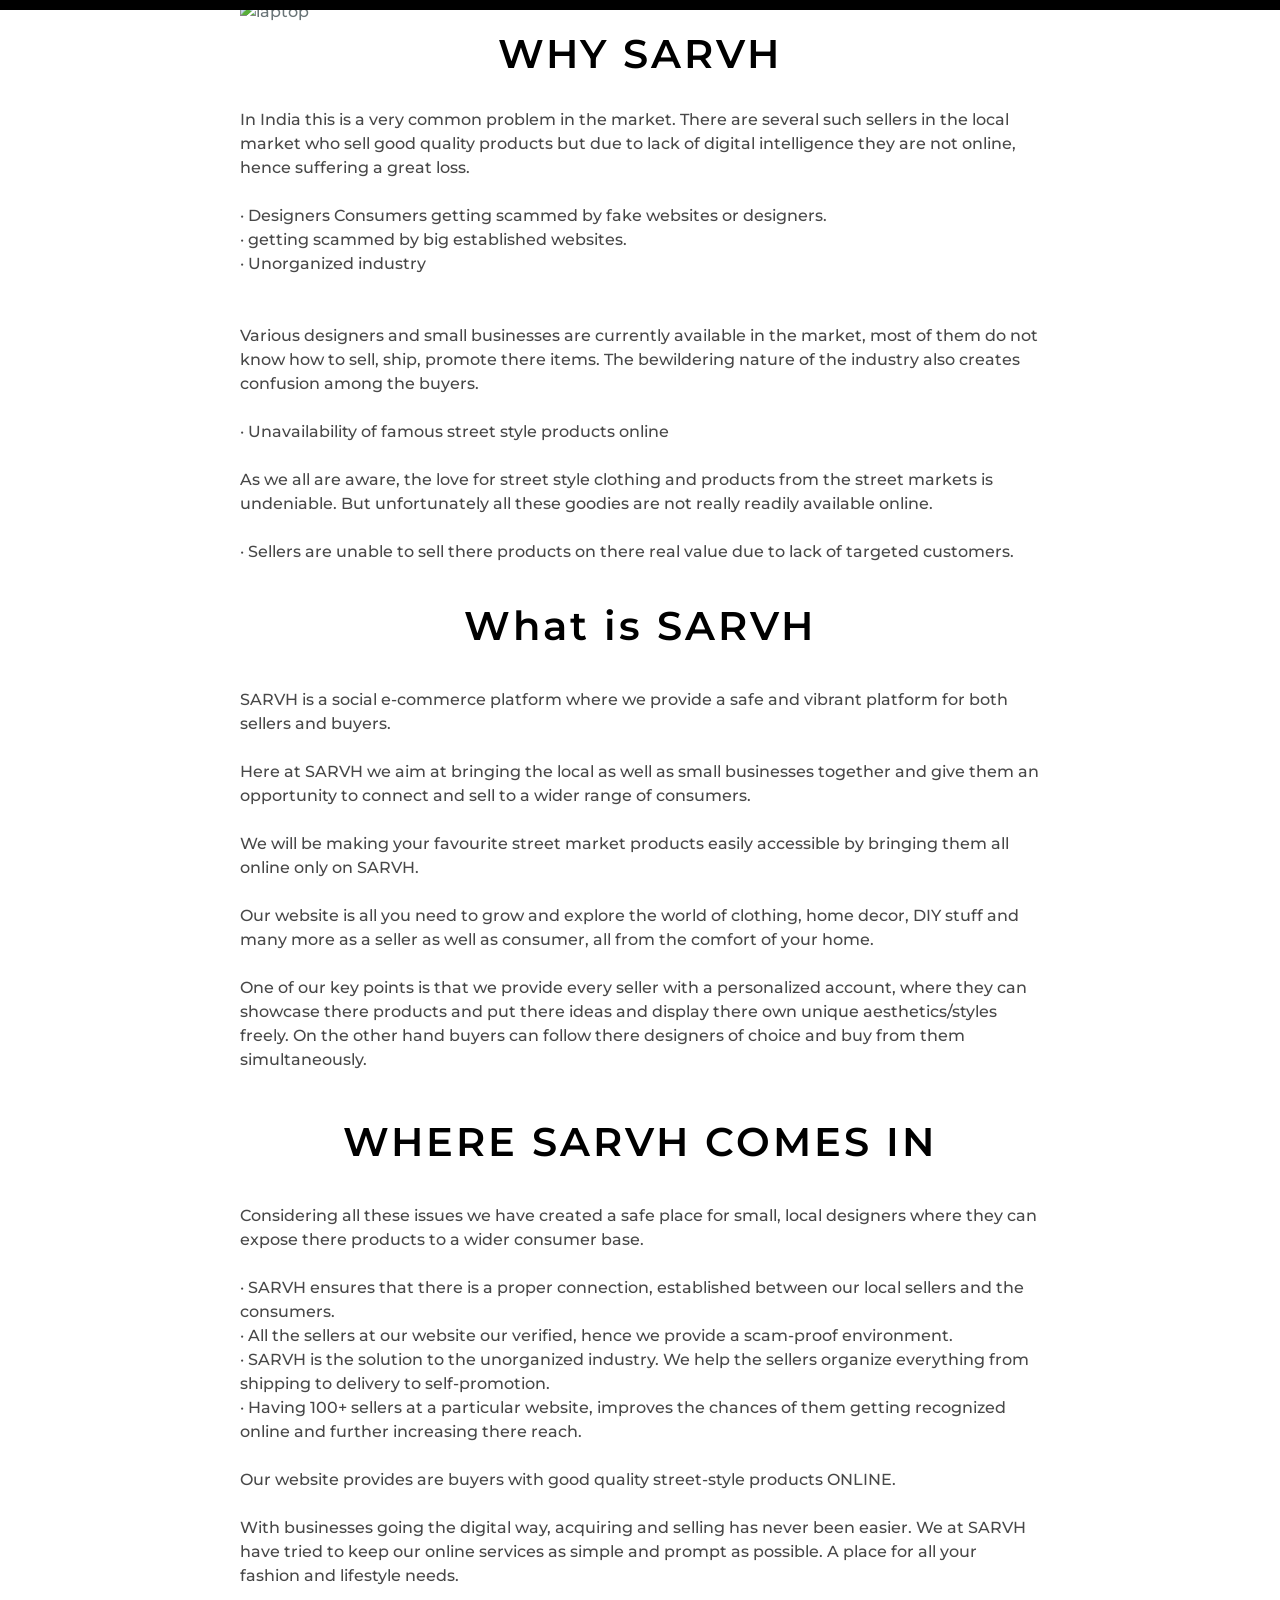
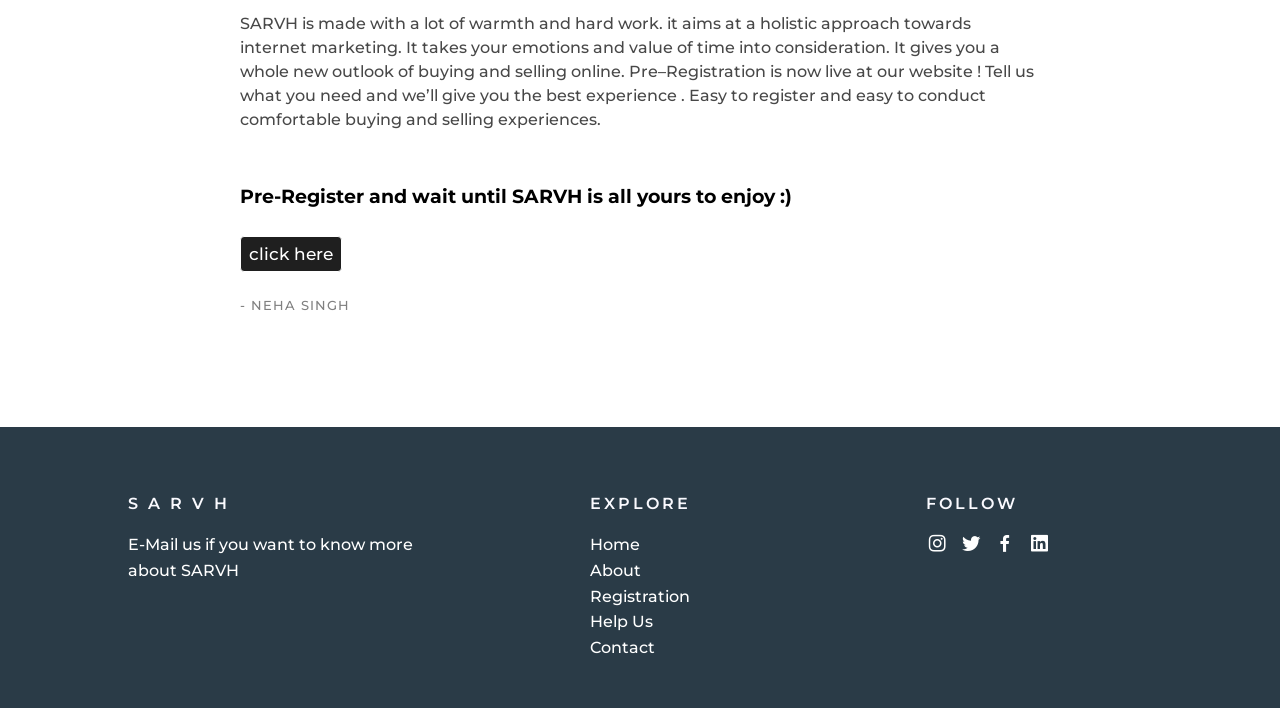
==== sarvh.html @ 57cfd2c7 "first commit" ====
<html lang="en">
  <head>
    <meta charset="UTF-8" />

    <meta name="description" content="" />

    <meta name="”robots”" content="index, follow" />
    <meta http-equiv="X-UA-Compatible" content="IE=edge" />
    <meta name="viewport" content="width=device-width, initial-scale=1.0" />

    <link rel="icon" href="/assets/img/icon.ico" />
    <title>Blog : SARVH Social E-Commerce</title>

    <link rel="stylesheet" href="/assets/css/blog.css" />
    <link rel="stylesheet" href="/assets/css/styles.css" />
    <link
      href="https://cdn.jsdelivr.net/npm/boxicons@2.0.5/css/boxicons.min.css"
      rel="stylesheet"
    />
  </head>
  <body>
    <div class="progress">
      <div class="progress_highlight" id="js-highlight"></div>
    </div>

    <div class="container" id="js-container">
      <div class="laptop_div">
        <img
          src="https://res.cloudinary.com/ayshubham/image/upload/v1626339178/sergey-zolkin-_UeY8aTI6d0-unsplash_l3sgvu.jpg"
          class="img_laptop"
          alt="laptop"
        />
      </div>
      <h1 style="color: rgb(0, 0, 0); text-align: center">WHY SARVH</h1>
      <br />
      <p>
        In India this is a very common problem in the market. There are several
        such sellers in the local market who sell good quality products but due
        to lack of digital intelligence they are not online, hence suffering a
        great loss.
      </p>
      <br />

      <p>
        · Designers Consumers getting scammed by fake websites or designers.
      </p>
      <p>· getting scammed by big established websites.</p>
      <p>· Unorganized industry</p>
      <br />
      <br />
      <p>
        Various designers and small businesses are currently available in the
        market, most of them do not know how to sell, ship, promote there items.
        The bewildering nature of the industry also creates confusion among the
        buyers.
      </p>
      <br />
      <p>· Unavailability of famous street style products online</p>
      <br />
      <p>
        As we all are aware, the love for street style clothing and products
        from the street markets is undeniable. But unfortunately all these
        goodies are not really readily available online.
      </p>
      <br />
      <p>
        · Sellers are unable to sell there products on there real value due to
        lack of targeted customers.
      </p>
      <h2 style="margin: 2rem; text-align: center">What is SARVH</h2>
      <p>
        SARVH is a social e-commerce platform where we provide a safe and
        vibrant platform for both sellers and buyers.
      </p>
      <br />
      <p>
        Here at SARVH we aim at bringing the local as well as small businesses
        together and give them an opportunity to connect and sell to a wider
        range of consumers.
      </p>
      <br />
      <p>
        We will be making your favourite street market products easily
        accessible by bringing them all online only on SARVH.
      </p>
      <br />
      <p>
        Our website is all you need to grow and explore the world of clothing,
        home decor, DIY stuff and many more as a seller as well as consumer, all
        from the comfort of your home.
      </p>

      <br />
      <p>
        One of our key points is that we provide every seller with a
        personalized account, where they can showcase there products and put
        there ideas and display there own unique aesthetics/styles freely. On
        the other hand buyers can follow there designers of choice and buy from
        them simultaneously.
      </p>
      <h3 style="text-align: center">WHERE SARVH COMES IN</h3>
      <p>
        Considering all these issues we have created a safe place for small,
        local designers where they can expose there products to a wider consumer
        base.
      </p>
      <br />
      <p>
        · SARVH ensures that there is a proper connection, established between
        our local sellers and the consumers.
      </p>
      <p>
        · All the sellers at our website our verified, hence we provide a
        scam-proof environment.
      </p>
      <p>
        · SARVH is the solution to the unorganized industry. We help the sellers
        organize everything from shipping to delivery to self-promotion.
      </p>
      <p>
        · Having 100+ sellers at a particular website, improves the chances of
        them getting recognized online and further increasing there reach.
      </p>
      <br />
      <p>
        Our website provides are buyers with good quality street-style products
        ONLINE.
      </p>
      <br />
      <p>
        With businesses going the digital way, acquiring and selling has never
        been easier. We at SARVH have tried to keep our online services as
        simple and prompt as possible. A place for all your fashion and
        lifestyle needs.
      </p>
      <br />
      <p>
        SARVH is made with a lot of warmth and hard work. it aims at a holistic
        approach towards internet marketing. It takes your emotions and value of
        time into consideration. It gives you a whole new outlook of buying and
        selling online. Pre–Registration is now live at our website ! Tell us
        what you need and we’ll give you the best experience . Easy to register
        and easy to conduct comfortable buying and selling experiences.
      </p>

      <br />

      <h4>Pre-Register and wait until SARVH is all yours to enjoy :)</h4>
      <a
        href="https://docs.google.com/forms/d/e/1FAIpQLScRuQvKGHoVegg2iMB3NMdNyYVieJNOmkd7oKLi84Z3gGxjlQ/viewform?usp=sf_link"
        title="google form"
        ><span class="skills__name1">click here</span></a
      >
      <br />
      <p class="neha">- NEHA SINGH</p>
    </div>
    <!--===== FOOTER =====-->
    <footer class="footer section">
      <div class="footer__container bd-grid">
        <div class="footer__data">
          <h2 class="footer__title">S A R V H</h2>
          <p class="footer__text" style="color: white">
            E-Mail us if you want to know more about SARVH
          </p>
        </div>

        <div class="footer__data">
          <h2 class="footer__title">EXPLORE</h2>
          <ul>
            <li>
              <a
                href="/#home"
                class="footer__link"
                title="home"
                style="color: white"
                >Home</a
              >
            </li>
            <li>
              <a
                href="/#about"
                class="footer__link"
                title="about"
                style="color: white"
                >About</a
              >
            </li>
            <li>
              <a
                href="/#registration"
                class="footer__link"
                title="registration"
                style="color: white"
                >Registration</a
              >
            </li>
            <li>
              <a
                href="/#portfolio"
                class="footer__link"
                title="help us"
                style="color: white"
                >Help Us
              </a>
            </li>
            <li>
              <a
                href="/#contact"
                class="footer__link"
                title="contact"
                style="color: white"
                >Contact</a
              >
            </li>
          </ul>
        </div>

        <div class="footer__data">
          <h2 class="footer__title">FOLLOW</h2>

          <a
            href="https://www.instagram.com/sarvhofficial/"
            class="footer__social"
            title="instagram"
            target="_blank"
            rel="noopener noreferrer"
            ><i class="bx bxl-instagram"></i
          ></a>
          <a
            href="https://twitter.com/sarvhofficial"
            class="footer__social"
            title="twitter"
            target="_blank"
            rel="noopener noreferrer"
            ><i class="bx bxl-twitter"></i
          ></a>
          <a
            href="https://facebook.com/sarvhofficial"
            class="footer__social"
            target="_blank"
            rel="noopener noreferrer"
            ><i class="bx bxl-facebook"></i
          ></a>
          <a
            href="https://www.linkedin.com/company/sarvhofficial"
            class="footer__social"
            target="_blank"
            rel="noopener noreferrer"
            ><i class="bx bxl-linkedin-square"></i
          ></a>
        </div>
      </div>
    </footer>

    <script src="/scroll.js"></script>
  </body>
</html>
---- assets/css/blog.css ----
body,
html {
  background: rgb(255, 255, 255);
  color: rgb(0, 0, 0);
  margin: 0;
  padding: 0;
  font-family: Arial, Helvetica Neue, Helvetica, sans-serif;
}

.container {
  width: 100%;
  max-width: 1024px;
  margin: 0 auto;
  padding: 0 7em 7em 7em;
  line-height: 1.5;
}
h1 {
  font-weight: 600;
  letter-spacing: 3px;
  margin-bottom: 4rem;
  font-size: 2.5em;
  color: rgb(0, 0, 0);
}
h2,
h3 {
  font-weight: 600;
  letter-spacing: 3px;
  margin-bottom: 2rem;
  font-size: 2.5em;
  color: rgb(0, 0, 0);
}

p {
  margin-bottom: 2em;
  color: rgb(72, 72, 72);
}
.progress {
  height: 10px;
  background-color: black;
  width: 100%;
  position: fixed;
  top: 0;
  left: 0%;
}
.progress_highlight {
  transition: width 0.15 linear;
  background-color: blue;
  height: 100%;
  width: 100%;
}

footer {
  box-sizing: border-box;
  width: 100%;
  background: white;
  color: greenyellow;
  display: flex;
  justify-content: center;
  align-items: center;
  padding: 0;
}

h4 {
  color: rgb(0, 0, 0);
  font-size: 1.2em;
}

@media screen and (max-width: 768px) {
  h1 {
    font-size: 1.5em;
    padding: 1em;
    font-weight: 500;
  }

  h2,
  h3 {
    font-size: 1.5em;
    padding: 1em;
    font-weight: 500;
  }
  p {
    font-size: 1em;
  }
  .container {
    width: 100%;
    max-width: 1024px;
    margin: 0 auto;
    padding: 1em;
    line-height: 1.5;

    margin: 0px auto;
    padding: 0em 1em 1em 1em;
    line-height: 1.5;
  }

  .footer__title {
    letter-spacing: 0;
    font-weight: 600;
  }
}

.footer__social {
  font-size: 1.4rem;
  margin-right: var(--mb-1);
  color: white;
}

.footer__title {
  text-align: left;
  padding: 0ch;
  margin: 0;
}

.skills__name1 {
  display: inline-block;
  font-size: 1.07rem;
  margin-right: var(--mb-2);
  margin-bottom: var(--mb-3);
  padding: 0.25rem 0.5rem;
  background-color: rgb(31, 31, 31);
  color: white;

  border: solid white 0.1px;

  border-radius: 0.25rem;
}

.skills__name1:hover {
  box-shadow: grey 2px 2px 7px 2px;
}
.neha {
  color: grey;
  letter-spacing: 1px;
  font-size: 0.8em;
}
---- assets/css/styles.css ----
/*===== GOOGLE FONTS =====*/
@import url("https://fonts.googleapis.com/css2?family=Montserrat:wght@500;600;700&display=swap");

/*===== VARIABLES CSS =====*/
:root {
  --header-height: 3rem;
  --font-medium: 500;
}

/*===== Colores =====*/
:root {
  --first-color: #5361ff;
  --white-color: #fafaff;
  --dark-color: #2a3b47;
  --text-color: #697477;
}

/*===== Fuente y tipografia =====*/
:root {
  --body-font: "Montserrat", sans-serif;
  --big-font-size: 6.25rem;
  --h2-font-size: 1.25rem;
  --normal-font-size: 0.938rem;
  --small-font-size: 0.813rem;
}
@media screen and (min-width: 768px) {
  :root {
    --big-font-size: 10.5rem;
    --h2-font-size: 2rem;
    --normal-font-size: 1rem;
    --small-font-size: 0.875rem;
  }
}

/*===== Margenes =====*/
:root {
  --mb-1: 0.5rem;
  --mb-2: 1rem;
  --mb-3: 1.5rem;
  --mb-4: 2rem;
}

/*===== z index =====*/
:root {
  --z-fixed: 100;
}

/*===== BASE =====*/
*,
::before,
::after {
  box-sizing: border-box;
}
html {
  scroll-behavior: smooth;
}
body {
  margin: var(--header-height) 0 0 0;
  font-family: var(--body-font);
  font-size: var(--normal-font-size);
  font-weight: var(--font-medium);
  color: var(--text-color);
  line-height: 1.6;
}
h1,
h2,
p {
  margin: 0;
}
ul {
  margin: 0;
  padding: 0;
  list-style: none;
}
a {
  text-decoration: none;
  color: var(--text-color);
}
img {
  max-width: 100%;
  height: auto;
  display: block;
}

/*===== CLASS CSS ===== */
.section {
  padding: 3rem 0;
}
.section-title {
  position: relative;
  font-size: var(--h2-font-size);
  color: var(--dark-color);
  margin: var(--mb-4) 0;
  text-align: center;
}
.section-title::after {
  position: absolute;
  content: "";
  width: 32px;
  height: 0.18rem;
  left: 0;
  right: 0;
  margin: auto;
  top: 2rem;
  background-color: var(--first-color);
}

/*===== LAYOUT =====*/
.bd-grid {
  max-width: 1024px;
  display: grid;
  grid-template-columns: 100%;
  grid-column-gap: 2rem;
  width: calc(100% - 2rem);
  margin-left: var(--mb-2);
  margin-right: var(--mb-2);
}
.l-header {
  width: 100%;
  position: fixed;
  top: 0;
  left: 0;
  z-index: var(--z-fixed);
  background-color: var(--first-color);
}

/*===== NAV =====*/
.nav {
  height: var(--header-height);
  display: flex;
  justify-content: space-between;
  align-items: center;
}
@media screen and (max-width: 768px) {
  .nav__menu {
    position: fixed;
    top: var(--header-height);
    right: -100%;
    width: 80%;
    height: 100%;
    padding: 2rem;
    background-color: rgba(255, 255, 255, 0.3);
    transition: 0.5s;
    backdrop-filter: blur(5px);
  }
}
.nav__item {
  margin-bottom: var(--mb-4);
}
.nav__link {
  position: relative;
  color: var(--dark-color);
}
.nav__link:hover {
  color: var(--first-color);
}
.nav__logo {
  color: var(--white-color);
  font-size: large;
}
.nav__toggle {
  color: var(--white-color);
  font-size: 1.5rem;
  cursor: pointer;
}

/*=== Show menu ===*/
.show {
  right: 0;
}

/*Active menu*/
.active::after {
  position: absolute;
  content: "";
  width: 100%;
  height: 0.18rem;
  left: 0;
  top: 2rem;
  background-color: var(--first-color);
}

/*===== HOME =====*/
.home {
  position: relative;
  background-color: var(--first-color);
  overflow: hidden;
}
.home__container {
  height: calc(100vh - var(--header-height));
  row-gap: 5rem;
}
.home__title {
  align-self: flex-end;
  font-size: var(--big-font-size);
  color: var(--white-color);
  line-height: 0.8;
  /* padding: 10%; */
}
.home__title span {
  text-shadow: 0 20px 25px rgba(0, 0, 0, 0.5);
}
.home__scroll {
  align-self: flex-end;
  padding-bottom: var(--mb-4);
}
.home__scroll-link {
  writing-mode: vertical-lr;
  transform: rotate(-180deg);
  color: var(--white-color);
}
.home__img {
  position: absolute;
  right: 0;
  bottom: 0;
  width: 250px;
}

/* ===== ABOUT =====*/
.about__container {
  justify-items: center;
  row-gap: 2rem;
  text-align: center;
}
.about__img {
  display: flex;
  justify-content: center;
  padding-top: 1rem;
  /* width: 0px;
    height: 0px; */
  /* background-color: var(--first-color); */
  /* border-radius: 50%; */
  overflow: hidden;
}
.about__img img {
  width: 100px;
}
.about__subtitle {
  font-size: var(--h2-font-size);
  color: var(--first-color);
  margin-bottom: var(--mb-1);
}
.about__text {
  margin-bottom: var(--mb-4);
}
.about__profession {
  display: block;
  margin-bottom: var(--mb-4);
}
.about__social-icon {
  font-size: 1.4rem;
  margin: 0 var(--mb-1);
}
.about__social-icon:hover {
  color: var(--first-color);
}

/* ===== SKILLS =====*/
.skills__container {
  row-gap: 2rem;
}
.skills__subtitle {
  color: var(--first-color);
  margin-bottom: var(--mb-3);
}
.skills__name {
  display: inline-block;
  font-size: 1.07rem;
  margin-right: var(--mb-2);
  margin-bottom: var(--mb-3);
  padding: 0.25rem 0.5rem;
  background-color: var(--white-color);

  border: solid black 0.1px;
  box-shadow: rgb(198, 196, 196) 1px 1px 1px 1px;
  border-radius: 0.25rem;
}
.skills__name:hover {
  background-color: var(--first-color);
  color: var(--white-color);
}
.skills__img img {
  border-radius: 0.5rem;
}

/* ===== PORTFOLIO =====*/
.portfolio {
  background-color: var(--white-color);
}
.portfolio__container {
  justify-items: center;
  row-gap: 2rem;
}
.portfolio__img {
  position: relative;
  overflow: hidden;
}
.portfolio__img img {
  border-radius: 0.5rem;
}
.portfolio__link {
  position: absolute;
  bottom: -100%;
  width: 100%;
  height: 100%;
  display: flex;
  justify-content: center;
  align-items: center;
  background-color: rgba(255, 255, 255, 0.3);
  border-radius: 0.5rem;
  cursor: pointer;
  backdrop-filter: blur(5px);
  transition: 0.3s;
}
.portfolio__img:hover .portfolio__link {
  bottom: 0;
}
.portfolio__link-name {
  color: var(--dark-color);
}

/* ===== CONTACT =====*/
.contact__container {
  row-gap: 2rem;
}
.contact__subtitle {
  font-size: var(--normal-font-size);
  color: var(--first-color);
}
.contact__text {
  display: inline-block;
  margin-bottom: var(--mb-2);
}
.contact__inputs {
  display: grid;
  grid-template-columns: repeat(2, 1fr);
  column-gap: 1rem;
}
.contact__input {
  width: 100%;
  padding: 0.8rem;
  outline: none;
  border: 1.5px solid var(--dark-color);
  font-size: var(--normal-font-size);
  margin-bottom: var(--mb-4);
  border-radius: 0.5rem;
}
.contact__button {
  display: block;
  background-color: var(--first-color);
  color: var(--white-color);
  padding: 0.75rem 2.5rem;
  margin-left: auto;
  border-radius: 0.5rem;
  border: none;
  outline: none;
  font-size: var(--normal-font-size);
  cursor: pointer;
}

/* ===== FOOTER=====*/
.footer {
  background-color: var(--dark-color);
}
.footer__container {
  row-gap: 2rem;
}
.footer__title {
  font-size: var(--normal-font-size);
  color: var(--white-color);
  margin-bottom: var(--mb-2);
}
.footer__link {
  padding: 0.25rem 0;
}
.footer__link:hover {
  color: var(--first-color);
}
.footer__social {
  font-size: 1.4rem;
  margin-right: var(--mb-1);
}
.footer__social:hover {
  color: var(--first-color);
}

/* ===== MEDIA QUERIES =====*/
/* For small devices */
@media screen and (max-width: 320px) {
  .home__img {
    width: 230px;
  }
}

@media screen and (min-width: 768px) {
  body {
    margin: 0;
  }
  .section {
    padding-top: 4rem;
  }
  .section-title {
    margin-bottom: 3rem;
  }
  .section-title::after {
    width: 64px;
    top: 3rem;
  }

  .nav {
    height: calc(var(--header-height) + 1rem);
  }
  .nav__list {
    display: flex;
  }
  .nav__item {
    margin-left: var(--mb-4);
    margin-bottom: 0;
  }
  .nav__toggle {
    display: none;
  }
  .nav__link {
    color: var(--white-color);
  }
  .nav__link:hover {
    color: var(--white-color);
  }
  .active::after {
    background-color: var(--white-color);
  }

  .home__container {
    height: 100vh;
    grid-template-rows: 1.7fr 1fr;
    row-gap: 0;
  }
  .home__img {
    width: 524px;
    right: 10%;
  }

  .about__container {
    grid-template-columns: repeat(2, 1fr);
    align-items: center;
    text-align: initial;
    padding: 4rem 0;
  }
  .about__img {
    width: 200px;
    height: 200px;
  }
  .about__img img {
    width: 1065px;
  }

  .skills__container {
    grid-template-columns: repeat(2, 1fr);
    align-items: center;
  }

  .portfolio__container {
    grid-template-columns: repeat(3, 1fr);
    grid-template-rows: repeat(2, 1fr);
    column-gap: 2rem;
  }
  .portfolio__container1 {
    grid-template-rows: repeat(3fr);
    grid-template-rows: repeat(2, 2fr);

    width: 30%;
  }

  .contact__container {
    grid-template-columns: repeat(2, 1fr);
    justify-items: center;
  }
  .contact__form {
    width: 380px;
  }

  .footer__container {
    grid-template-columns: repeat(3, 1fr);
    justify-items: center;
  }
}

@media screen and (min-width: 1024px) {
  .bd-grid {
    margin-left: auto;
    margin-right: auto;
  }
}

/* For tall screens on mobiles y desktop*/
@media screen and (min-height: 721px) {
  .home__container {
    height: 640px;
  }
  .home__img {
    width: 500px;
    right: 18%;
    max-width: 65%;
  }
}

.contact__name {
  width: 100%;
  padding: 0.8rem;
  outline: none;
  border: 1.5px solid var(--dark-color);
  font-size: var(--normal-font-size);
  margin-bottom: var(--mb-4);
  border-radius: 0.5rem;
}

.contact__email {
  width: 100%;
  padding: 0.8rem;
  outline: none;
  border: 1.5px solid var(--dark-color);
  font-size: var(--normal-font-size);
  margin-bottom: var(--mb-4);
  border-radius: 0.5rem;
}

.sarvhh {
  display: flex;
  flex-direction: row;
  margin: 10px 0px;
  background-color: black;
  width: 10em;
  padding: 10 10 10 10;
  border-radius: 11%;
  gap: 0px;
  height: 9rem;
  align-items: center;
}

.sarvh_s {
  color: white;
  font-size: 7rem;
  width: 0.55em;
  justify-content: center;
  align-items: center;
  object-fit: cover;
  font-weight: 600;
  padding: 0.19em;
}

.sarvh_rest {
  padding-top: inherit;
  display: flex;
  flex-direction: column;
  justify-content: center;
  align-items: inherit;
  height: 4.5em;
  color: white;
  font-weight: 50;
  margin: 2.8em;
  font-size: 0.9em;

  line-height: 1.32em;
}

/* slider css*/

.main-carousel {
  background: white;
}

.carousel-cell {
  padding: 2rem;
  background-color: white;

  width: 20%;
  height: auto;
  margin-right: 10px;

  border-radius: 50%;
  counter-increment: carousel-cell;
}
.carousel-cell ::before {
  display: block;
  text-align: center;
  content: counter(carousel-cell);
  line-height: 200px;
  font-size: 80px;
}

.carousel-cell {
  width: 50%;
}

@media (min-width: 768px) {
  /* tablet size, 3 cells in group */
  .carousel-cell {
    width: 33.33%;
  }
}

@media (min-width: 1024px) {
  /* desktop, 4 cells in group */
  .carousel-cell {
    width: 18%;
  }
}

.beta_button {
  border: 1px solid #3344f9;
  padding: 0.4rem;
  border-radius: 7px;
  cursor: pointer;
  color: white;
  background-color: #2b3cfd;
}

.beta_button:hover {
  background-color: #2b3cfd;
  box-shadow: 2px 2px 10px blue;
}
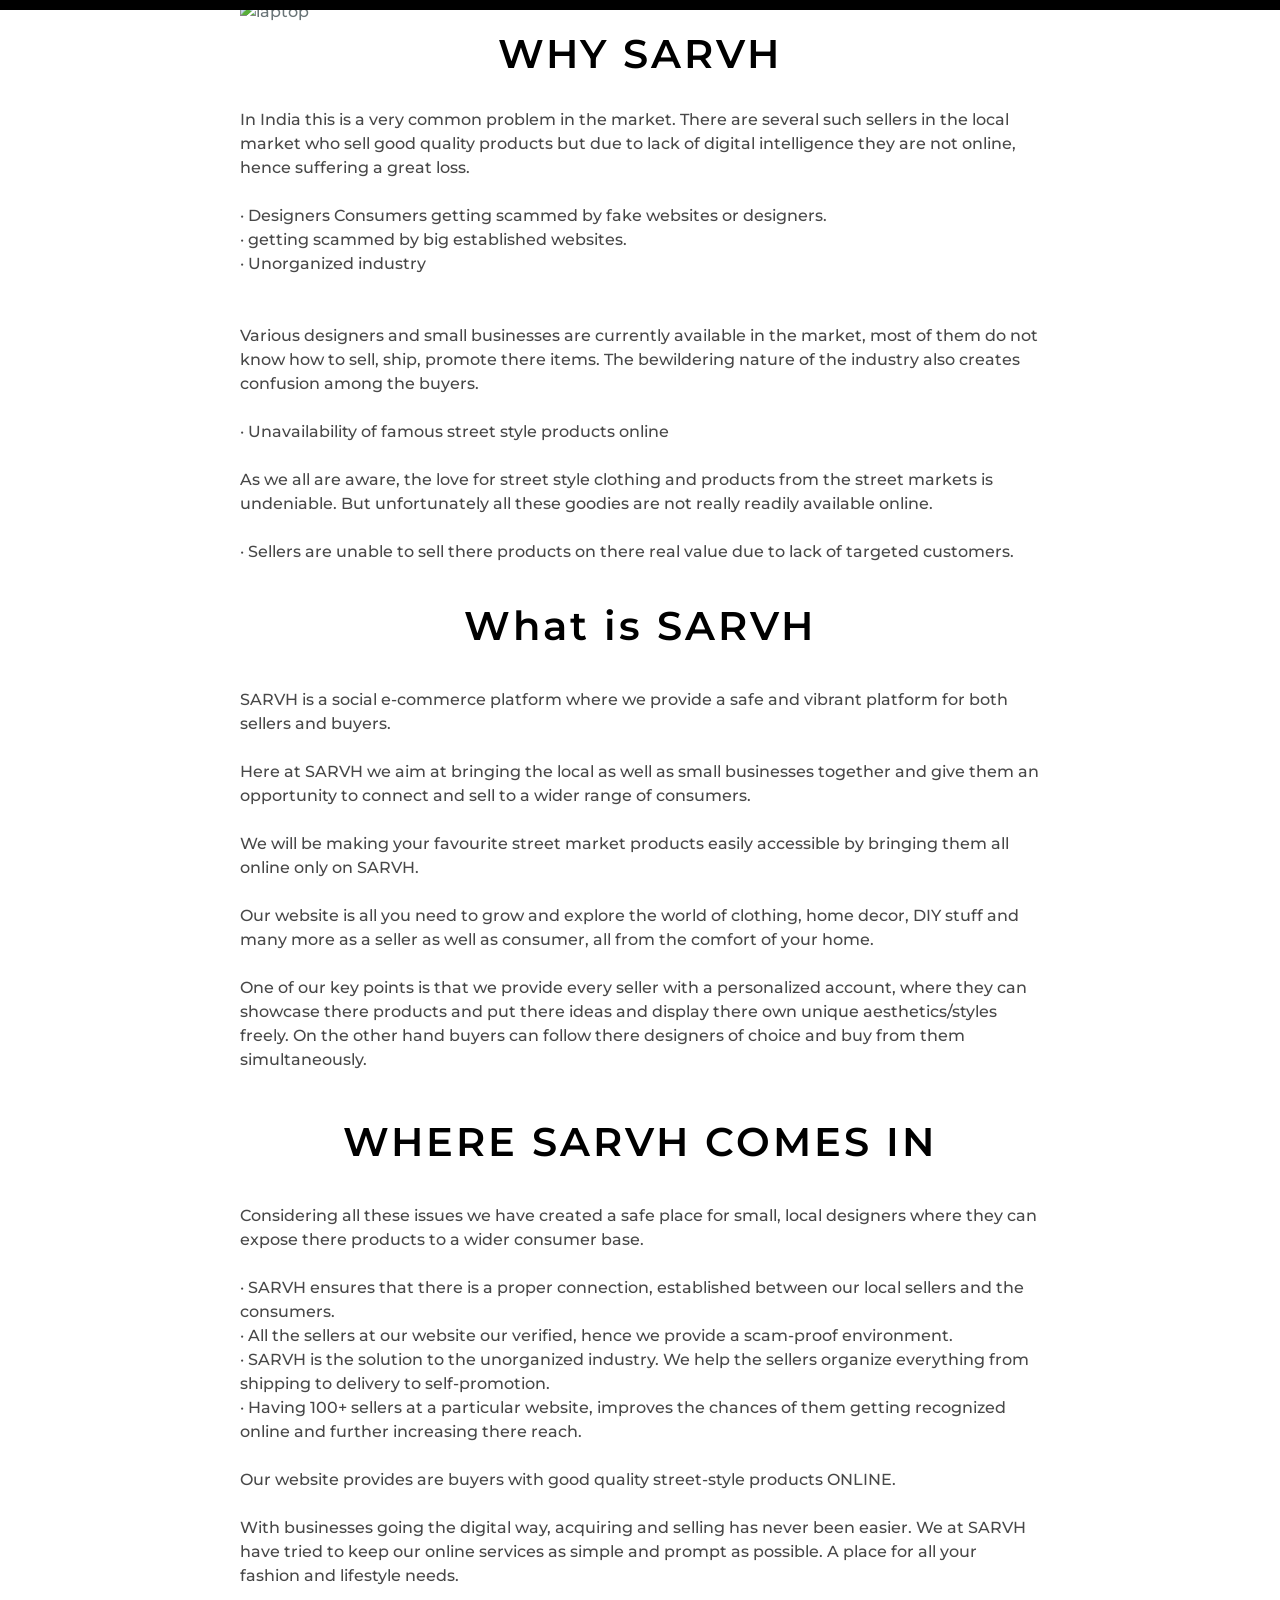
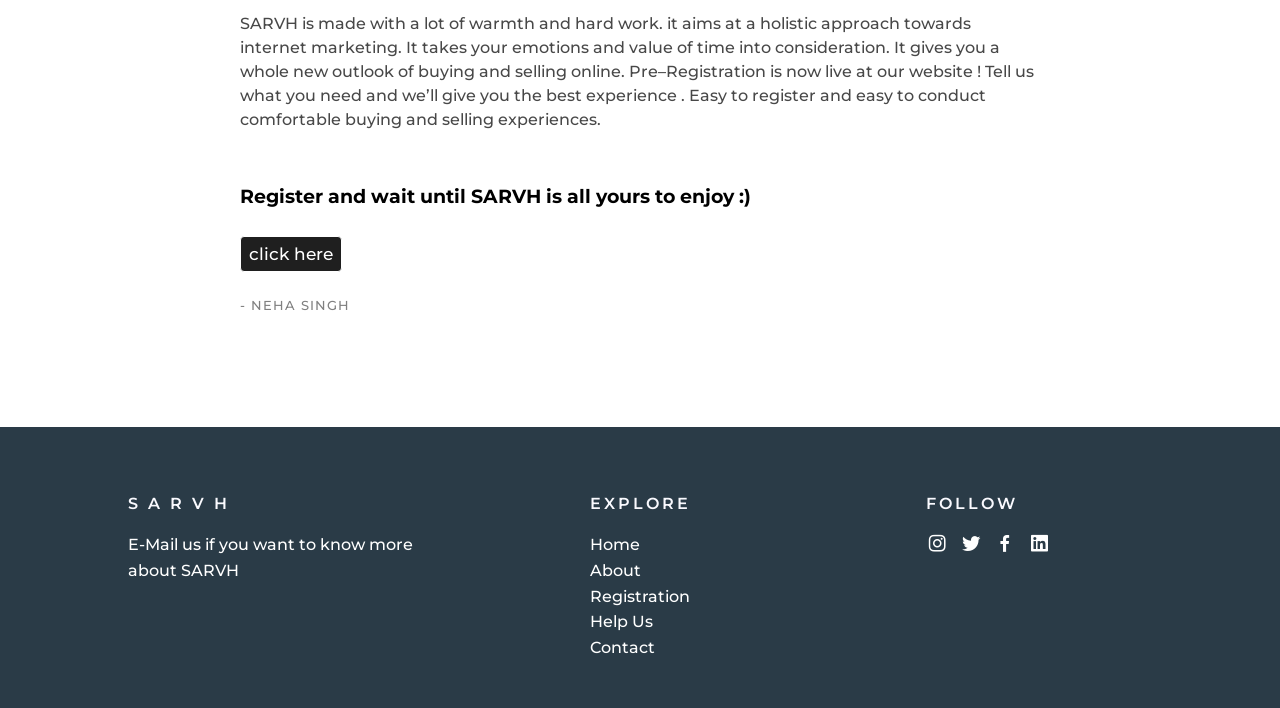
==== commit f50abb79: "changed backend source" ====
--- a/sarvh.html
+++ b/sarvh.html
@@ -145,10 +145,8 @@
 
       <br />
 
-      <h4>Pre-Register and wait until SARVH is all yours to enjoy :)</h4>
-      <a
-        href="https://docs.google.com/forms/d/e/1FAIpQLScRuQvKGHoVegg2iMB3NMdNyYVieJNOmkd7oKLi84Z3gGxjlQ/viewform?usp=sf_link"
-        title="google form"
+      <h4>Register and wait until SARVH is all yours to enjoy :)</h4>
+      <a href="/registration" title="google form"
         ><span class="skills__name1">click here</span></a
       >
       <br />
--- a/assets/css/styles.css
+++ b/assets/css/styles.css
@@ -18,14 +18,14 @@
 /*===== Fuente y tipografia =====*/
 :root {
   --body-font: "Montserrat", sans-serif;
-  --big-font-size: 6.25rem;
+  --big-font-size: 5.25rem;
   --h2-font-size: 1.25rem;
   --normal-font-size: 0.938rem;
   --small-font-size: 0.813rem;
 }
 @media screen and (min-width: 768px) {
   :root {
-    --big-font-size: 10.5rem;
+    --big-font-size: 8.5rem;
     --h2-font-size: 2rem;
     --normal-font-size: 1rem;
     --small-font-size: 0.875rem;
